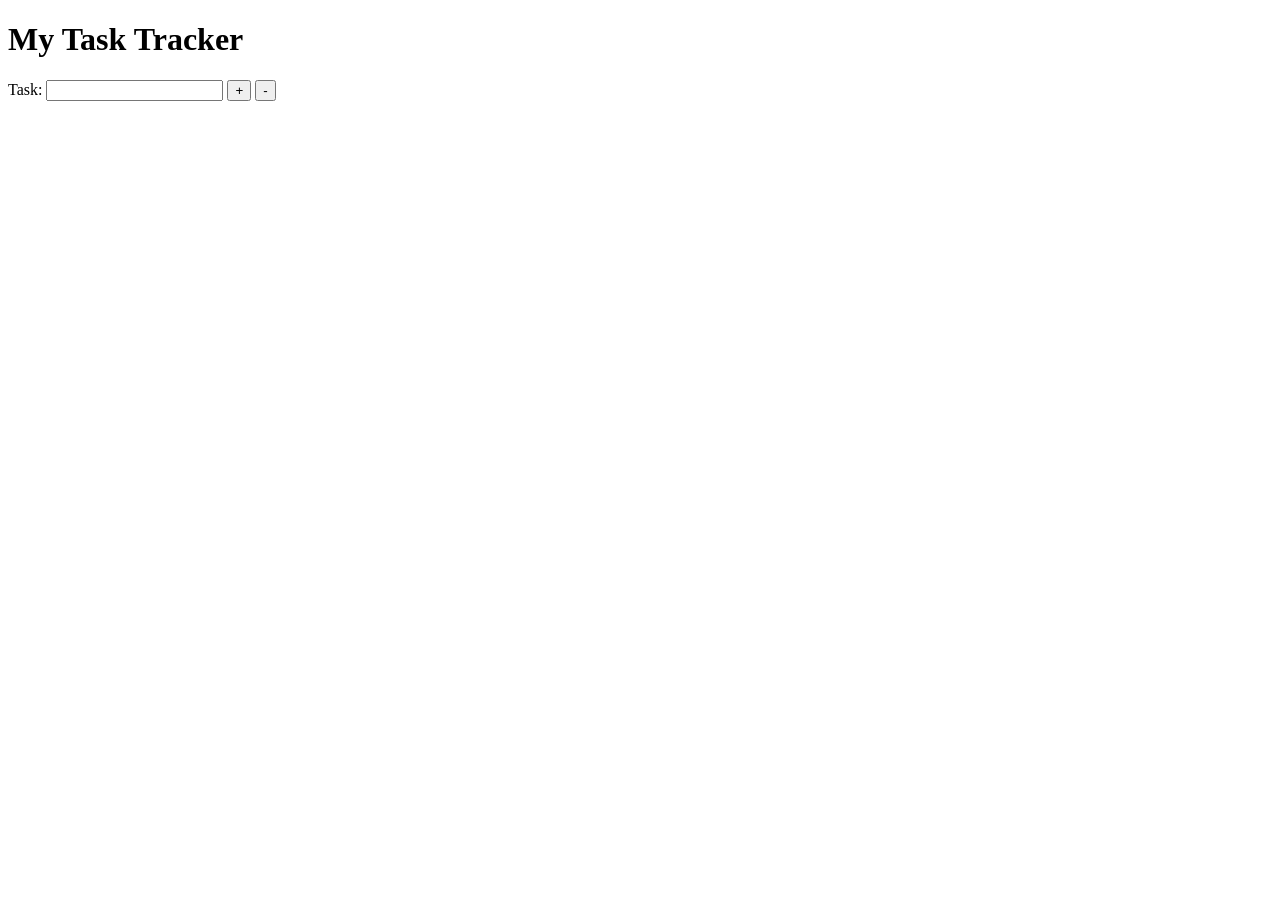
==== group.html @ a2f2f8a7 "group.html" ====
<!DOCTYPE html>
<html>
    <head>

    </head>
    <body>
        <form>
            <h1>My Task Tracker</h1>
            <label>Task:</label>
            <input type="text">
            <input type="submit" value="+">
            <input type="reset" value="-">
        </form>
    </body>
</html>
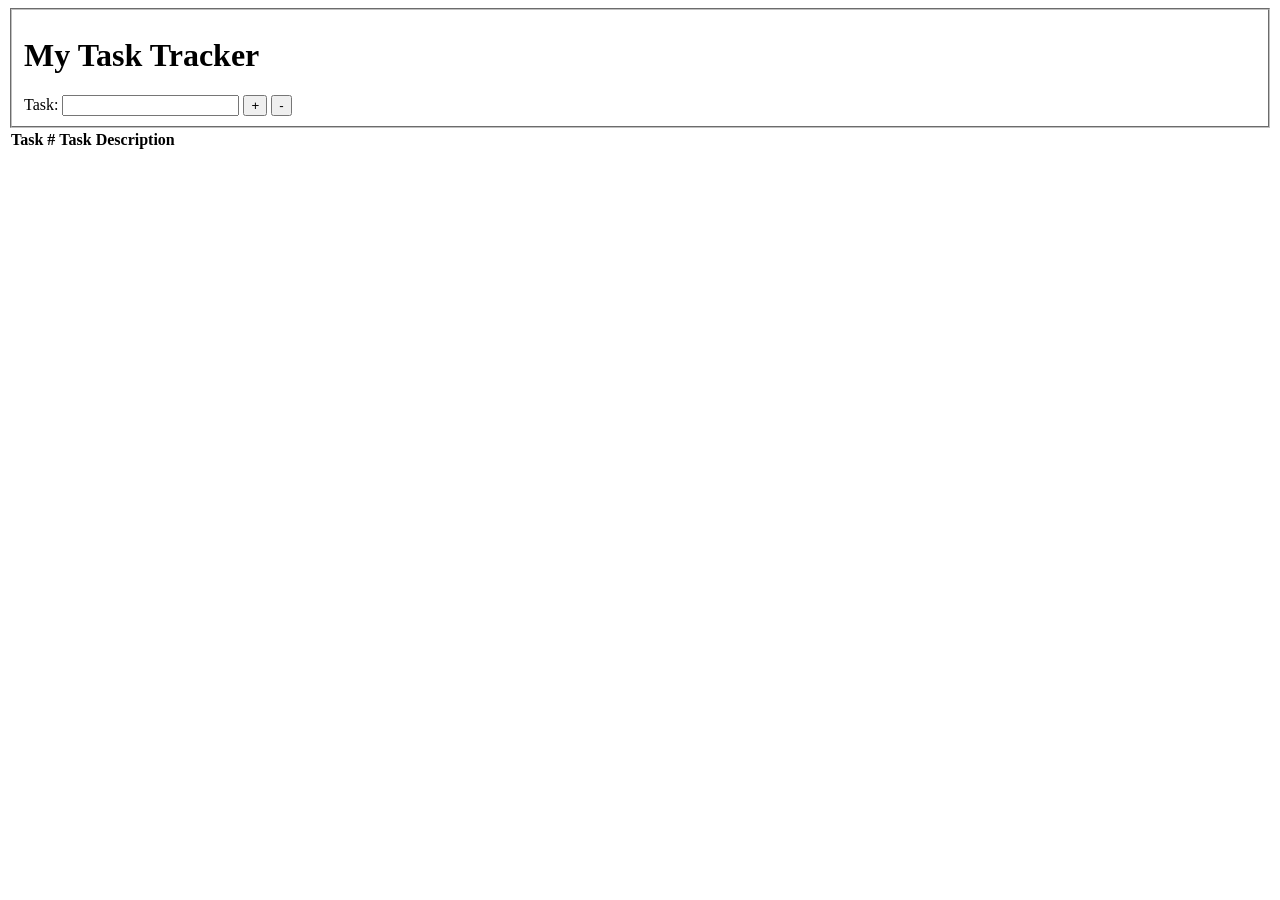
==== commit 104e3238: "commit" ====
--- a/group.html
+++ b/group.html
@@ -4,12 +4,29 @@
 
     </head>
     <body>
-        <form>
+        <form id="task-form">
+            <fieldset>
             <h1>My Task Tracker</h1>
             <label>Task:</label>
             <input type="text">
             <input type="submit" value="+">
             <input type="reset" value="-">
+            </fieldset>
         </form>
+        <table>
+            <thead>
+                <tr>
+                    <th>
+                        Task #
+                    </th>
+                    <th>
+                        Task Description
+                    </th>
+                </tr>
+            </thead>
+            <tbody>
+
+            </tbody>
+        </table>
     </body>
 </html>
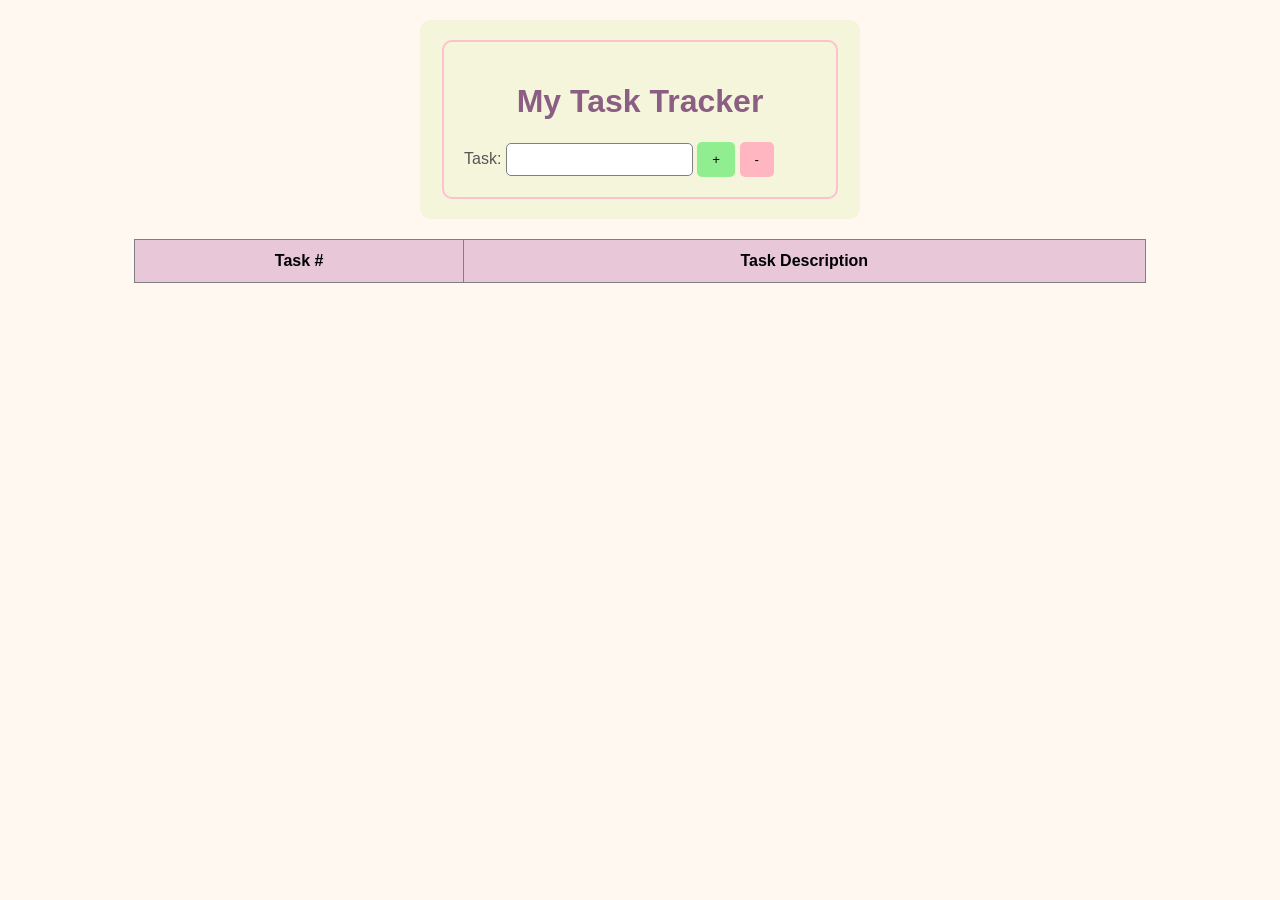
==== commit 16f2a4e8: "html" ====
--- a/group.html
+++ b/group.html
@@ -1,7 +1,9 @@
 <!DOCTYPE html>
 <html>
+    <link rel="stylesheet" href="style.css">
+    <script.js>
     <head>
-
+        
     </head>
     <body>
         <form id="task-form">
@@ -29,4 +31,5 @@
             </tbody>
         </table>
     </body>
-</html>+</html>
+</script.js>
--- a/style.css
+++ b/style.css
@@ -0,0 +1,67 @@
+body {
+    background-color: #FFF8F0;
+    font-family: Arial, sans-serif;
+}
+
+#task-form {
+    background-color: beige;
+    padding: 20px;
+    margin: 20px auto;
+    width: 400px;
+    border-radius: 10px;
+}
+
+fieldset {
+    border: 2px solid pink;
+    border-radius: 10px;
+    padding: 20px;
+}
+
+h1 {
+    color: #8B5E83;
+    text-align: center;
+}
+
+label {
+    font-size: 16px;
+    color: #555555;
+}
+
+input[type="text"] {
+    padding: 8px;
+    border: 1px solid gray;
+    border-radius: 5px;
+}
+
+input[type="submit"] {
+    background-color: lightgreen;
+    border: none;
+    padding: 10px 15px;
+    border-radius: 5px;
+    cursor: pointer;
+}
+
+input[type="reset"] {
+    background-color: lightpink;
+    border: none;
+    padding: 10px 15px;
+    border-radius: 5px;
+    cursor: pointer;
+}
+
+table {
+    width: 80%;
+    margin: 20px auto;
+    border-collapse: collapse;
+}
+
+th {
+    background-color: #E8C7D8;
+    padding: 12px;
+    border: 1px solid gray;
+}
+
+td {
+    padding: 10px;
+    border: 1px solid gray;
+}
